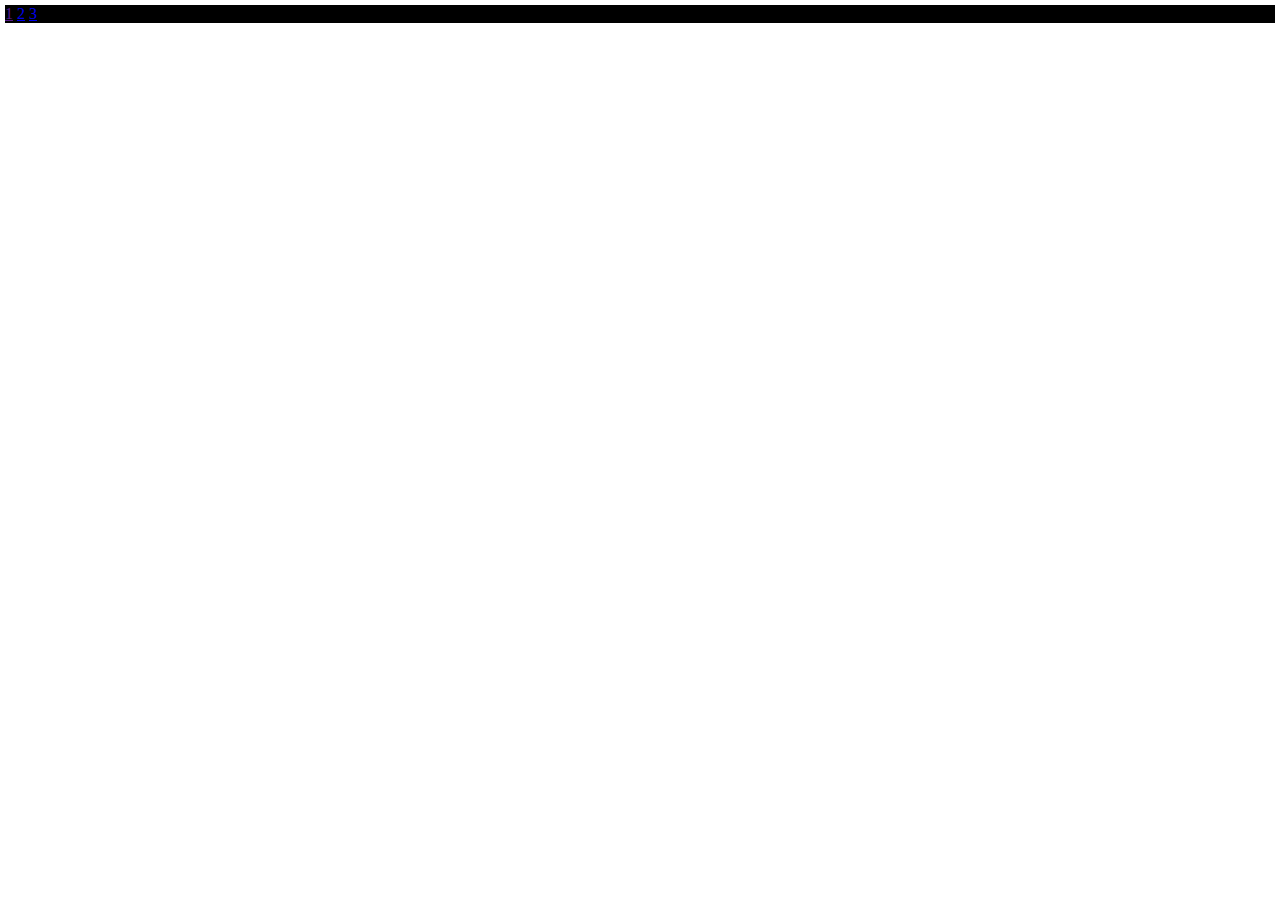
==== index.html @ 4316764b "v.48 Fredagslektion" ====
<!DOCTYPE html>
<html lang="en">
<head>
    <meta charset="UTF-8">
    <meta name="viewport" content="width=device-width, initial-scale=1.0">
    <title>Huvudsidan</title>
    <link rel="stylesheet" href="css/style.css">
</head>
<body>
    <div id="Huvudsida">
        <header>
            <nav>
                <a href="">1</a>
                <a href="meny.html">2</a>
                <a href="recensioner.html">3</a>
            </nav>
        </header>
    </div>
    
</body>
</html>
---- css/style.css ----
body {
    margin: 5px;
}

#Huvudsida {
    display: grid;
    height: ;
    grid-template-columns: ;
    grid-template-rows: ;
    row-gap: ;
    column-gap: ;
    grid-template-areas: 
    'h h h h h h'
    ;
}

header {
    grid-area: h;
    background-color: black;
    grid-template-areas: 
    'n n n'
    ;
}

nav {
    grid-area: n;
    background-color:;
}
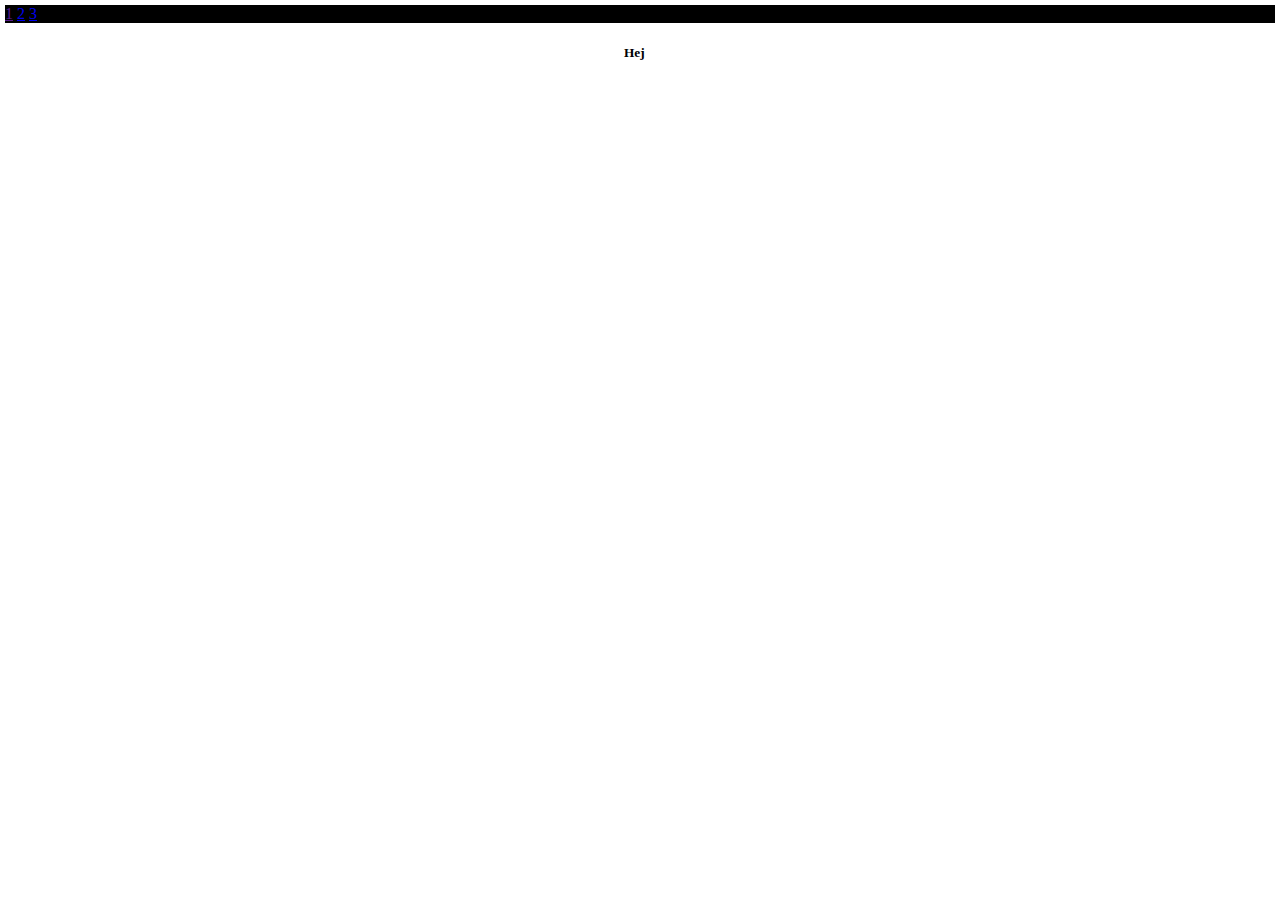
==== commit 4cfcb3f2: "Fre v.49" ====
--- a/index.html
+++ b/index.html
@@ -15,7 +15,14 @@
                 <a href="recensioner.html">3</a>
             </nav>
         </header>
+        <main class="Huvudsida"></main>
+        <section class="Huvudsida" id="s1"></section>
+        <section class="Huvudsida" id="s2"></section>
+        <footer class="Huvudsida">
+            <h5>
+                Hej
+            </h5>
+        </footer>
     </div>
-    
 </body>
 </html>--- a/css/style.css
+++ b/css/style.css
@@ -11,6 +11,11 @@
     column-gap: ;
     grid-template-areas: 
     'h h h h h h'
+    'm m m m m m'
+    'm m m m m m'
+    's1 s1 s1 s2 s2 s2'
+    's1 s1 s1 s2 s2 s2'
+    'f f f f f f'
     ;
 }
 
@@ -25,4 +30,8 @@
 nav {
     grid-area: n;
     background-color:;
+}
+
+main#Huvudsida {
+    
 }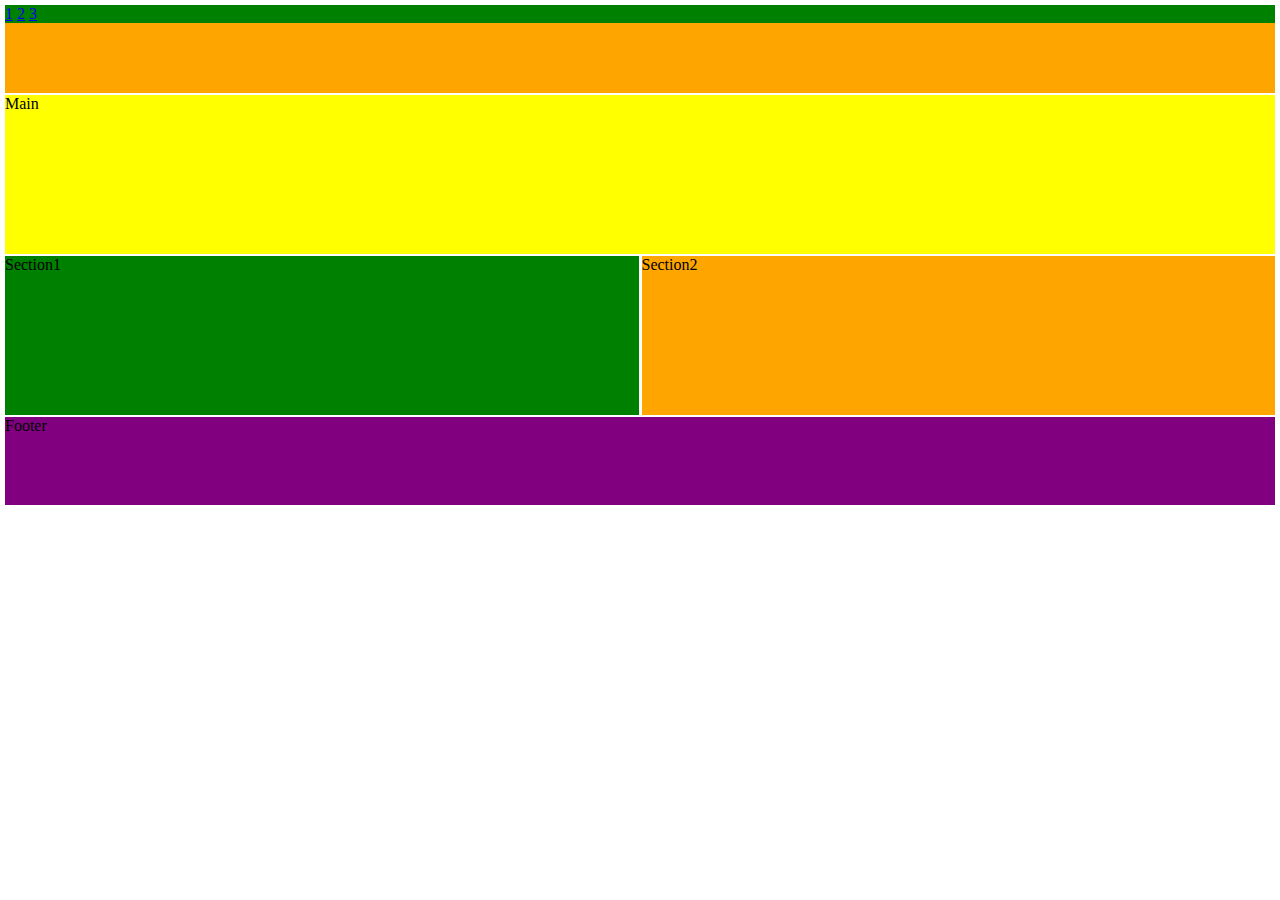
==== commit 37dfeb53: "Ons v.50" ====
--- a/index.html
+++ b/index.html
@@ -10,19 +10,15 @@
     <div id="Huvudsida">
         <header>
             <nav>
-                <a href="">1</a>
+                <a href="index.html">1</a>
                 <a href="meny.html">2</a>
                 <a href="recensioner.html">3</a>
             </nav>
         </header>
-        <main class="Huvudsida"></main>
-        <section class="Huvudsida" id="s1"></section>
-        <section class="Huvudsida" id="s2"></section>
-        <footer class="Huvudsida">
-            <h5>
-                Hej
-            </h5>
-        </footer>
+        <main class="Huvudsida">Main</main>
+        <section class="Huvudsida" id="s1">Section1</section>
+        <section class="Huvudsida" id="s2">Section2</section>
+        <footer class="Huvudsida">Footer</footer>
     </div>
 </body>
 </html>--- a/css/style.css
+++ b/css/style.css
@@ -4,11 +4,12 @@
 
 #Huvudsida {
     display: grid;
-    height: ;
-    grid-template-columns: ;
-    grid-template-rows: ;
-    row-gap: ;
-    column-gap: ;
+    height: 500px;
+    width: auto;
+    grid-auto-columns: 10px, 20px, 30px, 40px, 50px, 60px;
+    grid-template-rows: auto;
+    row-gap:2px ;
+    column-gap:3px ;
     grid-template-areas: 
     'h h h h h h'
     'm m m m m m'
@@ -19,9 +20,43 @@
     ;
 }
 
+#Menysida {
+    display: grid;
+    height: ;
+    grid-template-columns: ;
+    grid-template-rows: ;
+    row-gap: ;
+    column-gap: ;
+    grid-template-areas: ;
+    'h h h h h h h h'
+    'as1 as1 as1 s1 s1 s1 s1 s1'
+    'as1 as1 as1 s1 s1 s1 s1 s1'
+    'as1 as1 as1 s1 s1 s1 s1 s1'
+    'as2 as2 as2 s2 s2 s2 s2 s2'
+    'as2 as2 as2 s2 s2 s2 s2 s2'
+    'as2 as2 as2 s2 s2 s2 s2 s2'
+    'f f f f f f f f'
+}
+
+#Recensionsida {
+    display: grid;
+    height: ;
+    grid-template-columns: ;
+    grid-template-rows: ;
+    row-gap: ;
+    column-gap: ;
+    grid-template-areas: ;
+    'h h h h'
+    'ar1 ar1 ar2 ar2'
+    'ar1 ar1 ar2 ar2'
+    'ar3 ar3 ar4 ar4'
+    'ar3 ar3 ar4 ar4'
+    'f f f f'
+}
+
 header {
     grid-area: h;
-    background-color: black;
+    background-color: orange;
     grid-template-areas: 
     'n n n'
     ;
@@ -29,9 +64,26 @@
 
 nav {
     grid-area: n;
-    background-color:;
+    background-color:green
+    ;
 }
 
-main#Huvudsida {
-    
+#Huvudsida main {
+    grid-area: m;
+    background-color: yellow;
+}
+
+#Huvudsida #s1 {
+    grid-area: s1;
+    background-color: green;
+}
+
+#Huvudsida #s2 {
+    grid-area: s2;
+    background-color: orange;
+}
+
+#Huvudsida footer {
+    grid-area: f;
+    background-color: purple;
 }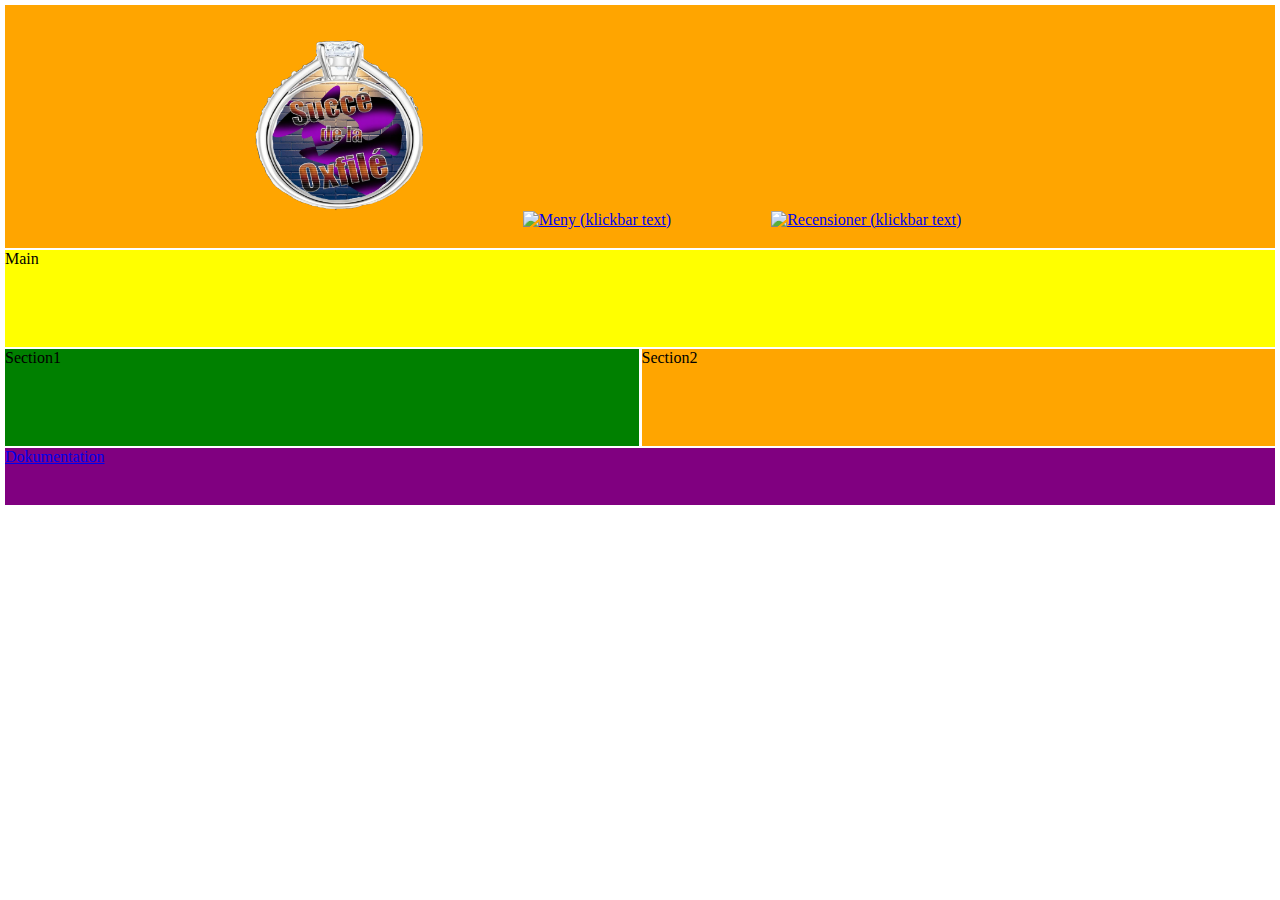
==== commit 7285363d: "Torsdag v.50" ====
--- a/index.html
+++ b/index.html
@@ -10,15 +10,17 @@
     <div id="Huvudsida">
         <header>
             <nav>
-                <a href="index.html">1</a>
-                <a href="meny.html">2</a>
-                <a href="recensioner.html">3</a>
+                <img src="img/Resturang Logga.png" alt="Bild på resturangens logga" style="width:200px;height:200px;">&emsp;&emsp;&emsp;&emsp;&emsp;
+                <a href="meny.html"><img src="https://fontmeme.com/permalink/201210/4710f571d61282a1df739cd26632eea7.png" alt="Meny (klickbar text)" border="0"></a>&emsp;&emsp;&emsp;&emsp;&emsp;&emsp;
+                <a href="recensioner.html"><img src="https://fontmeme.com/permalink/201210/d877fa3076fec6d555fc2101bd49a9ca.png" alt="Recensioner (klickbar text)" border="0"></a>&emsp;&emsp;&emsp;&emsp;&emsp;
             </nav>
         </header>
         <main class="Huvudsida">Main</main>
         <section class="Huvudsida" id="s1">Section1</section>
         <section class="Huvudsida" id="s2">Section2</section>
-        <footer class="Huvudsida">Footer</footer>
+        <footer class="Huvudsida"> 
+            <a href="http://127.0.0.1:5500/misc/dokumentation.html">Dokumentation</a>
+        </footer>
     </div>
 </body>
 </html>--- a/css/style.css
+++ b/css/style.css
@@ -22,12 +22,13 @@
 
 #Menysida {
     display: grid;
-    height: ;
+    height: 500px;
+    width: auto;
     grid-template-columns: ;
-    grid-template-rows: ;
-    row-gap: ;
-    column-gap: ;
-    grid-template-areas: ;
+    grid-template-rows: auto;
+    row-gap: 2px;
+    column-gap: 3px;
+    grid-template-areas: 
     'h h h h h h h h'
     'as1 as1 as1 s1 s1 s1 s1 s1'
     'as1 as1 as1 s1 s1 s1 s1 s1'
@@ -36,25 +37,29 @@
     'as2 as2 as2 s2 s2 s2 s2 s2'
     'as2 as2 as2 s2 s2 s2 s2 s2'
     'f f f f f f f f'
+    ;
 }
 
 #Recensionsida {
     display: grid;
-    height: ;
+    height: 500px;
+    width: auto;
     grid-template-columns: ;
-    grid-template-rows: ;
-    row-gap: ;
-    column-gap: ;
-    grid-template-areas: ;
+    grid-template-rows: auto;
+    row-gap: 2px;
+    column-gap: 3px;
+    grid-template-areas: 
     'h h h h'
     'ar1 ar1 ar2 ar2'
     'ar1 ar1 ar2 ar2'
     'ar3 ar3 ar4 ar4'
     'ar3 ar3 ar4 ar4'
     'f f f f'
+    ;
 }
 
 header {
+    display: flex;
     grid-area: h;
     background-color: orange;
     grid-template-areas: 
@@ -64,7 +69,9 @@
 
 nav {
     grid-area: n;
-    background-color:green
+    justify-content: center;
+    align-items: center;
+    margin: auto;
     ;
 }
 
@@ -86,4 +93,54 @@
 #Huvudsida footer {
     grid-area: f;
     background-color: purple;
+}
+
+#Menysida #as1 {
+    grid-area: as1;
+    background-color: red;
+}
+
+#Menysida #as2 {
+    grid-area: as2;
+    background-color: orange;
+}
+
+#Menysida #s1 {
+    grid-area: s1;
+    background-color: red;
+}
+
+#Menysida #s2 {
+    grid-area: s2;
+    background-color: orange;
+}
+
+#Menysida footer {
+    grid-area: f;
+    background-color: blue;
+}
+
+#Recensionsida #ar1 {
+    grid-area: ar1;
+    background-color: blue;
+}
+
+#Recensionsida #ar2 {
+    grid-area: ar2;
+    background-color: orange;
+}
+
+#Recensionsida #ar3 {
+    grid-area: ar3;
+    background-color: blue;
+}
+
+#Recensionsida #ar4 {
+    grid-area: ar4;
+    background-color: orange;
+}
+
+#Recensionsida footer {
+    grid-area: f;
+    background-color: blue;
 }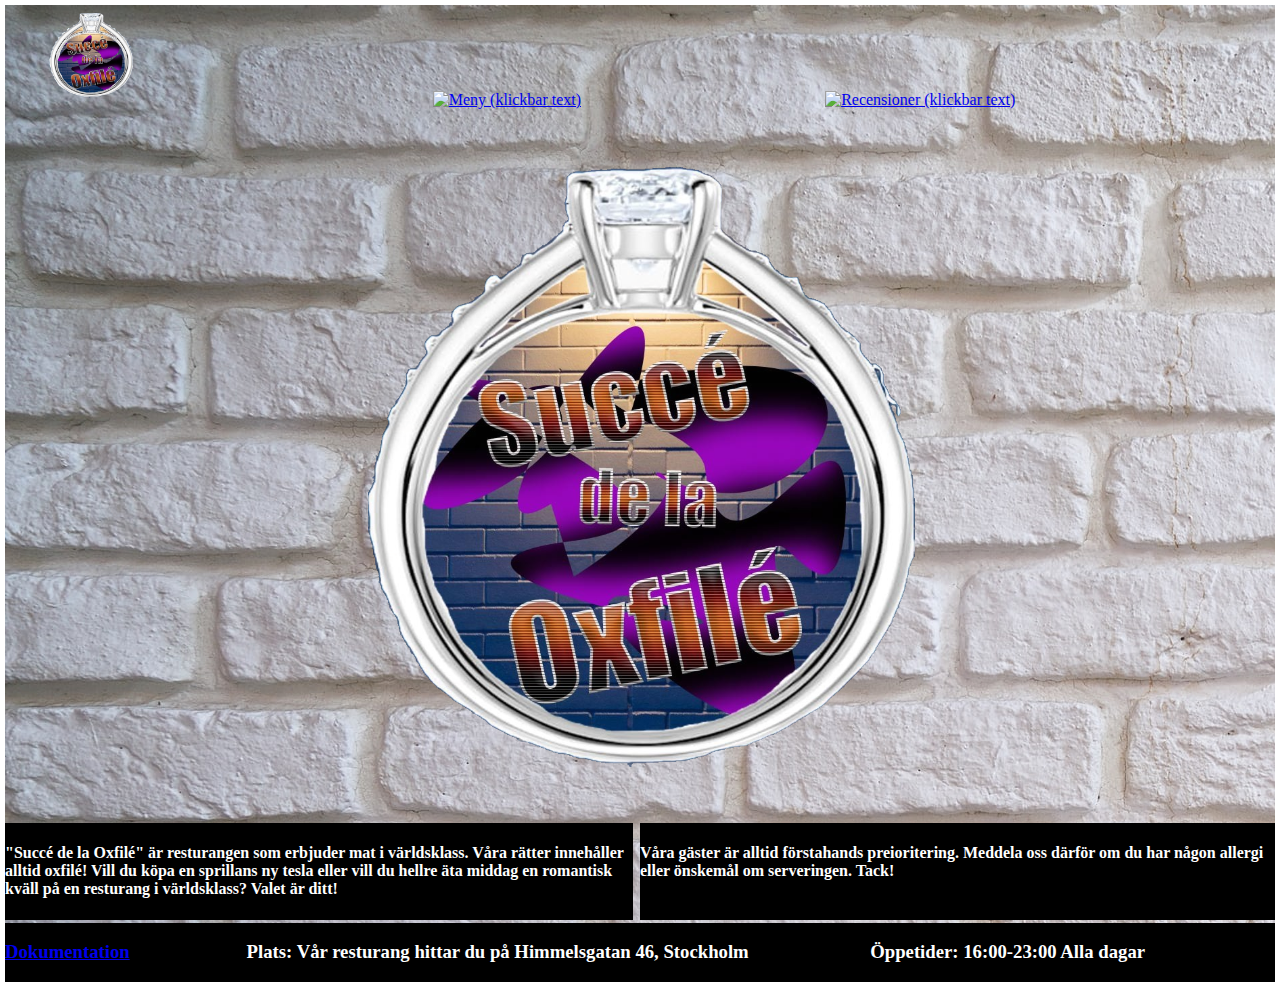
==== commit 7684648a: "Lördag v.51" ====
--- a/index.html
+++ b/index.html
@@ -10,16 +10,30 @@
     <div id="Huvudsida">
         <header>
             <nav>
-                <img src="img/Resturang Logga.png" alt="Bild på resturangens logga" style="width:200px;height:200px;">&emsp;&emsp;&emsp;&emsp;&emsp;
-                <a href="meny.html"><img src="https://fontmeme.com/permalink/201210/4710f571d61282a1df739cd26632eea7.png" alt="Meny (klickbar text)" border="0"></a>&emsp;&emsp;&emsp;&emsp;&emsp;&emsp;
-                <a href="recensioner.html"><img src="https://fontmeme.com/permalink/201210/d877fa3076fec6d555fc2101bd49a9ca.png" alt="Recensioner (klickbar text)" border="0"></a>&emsp;&emsp;&emsp;&emsp;&emsp;
+                <img src="img/Resturang Logga.png" alt="Bild på resturangens logga" style="width:100px;height:100px;">&emsp;&emsp;&emsp;&emsp;&emsp;&emsp;&emsp;&emsp;&emsp;&emsp;&emsp;&emsp;&emsp;&emsp;&emsp;&emsp;&emsp;&emsp;
+                <a href="meny.html"><img src="https://fontmeme.com/permalink/201210/4710f571d61282a1df739cd26632eea7.png" alt="Meny (klickbar text)" border="0"></a>&emsp;&emsp;&emsp;&emsp;&emsp;&emsp;&emsp;&emsp;&emsp;&emsp;&emsp;&emsp;&emsp;&emsp;&emsp;
+                <a href="recensioner.html"><img src="https://fontmeme.com/permalink/201210/d877fa3076fec6d555fc2101bd49a9ca.png" alt="Recensioner (klickbar text)" border="0"></a>&emsp;&emsp;&emsp;&emsp;&emsp;&emsp;&emsp;&emsp;&emsp;&emsp;&emsp;&emsp;&emsp;&emsp;
             </nav>
         </header>
-        <main class="Huvudsida">Main</main>
-        <section class="Huvudsida" id="s1">Section1</section>
-        <section class="Huvudsida" id="s2">Section2</section>
+        <main class="Huvudsida">
+            <img src="img/Resturang Logga.png" alt="Bild på resturangens logga i större format">
+        </main>
+        <section class="Huvudsida" id="s1">
+            <h4>
+                "Succé de la Oxfilé" är resturangen som erbjuder mat i världsklass. Våra rätter innehåller alltid oxfilé! Vill du köpa en sprillans ny tesla eller vill du hellre äta middag en romantisk kväll på en resturang i världsklass? Valet är ditt!
+            </h4>
+        </section>
+        <section class="Huvudsida" id="s2">
+            <h4>
+                Våra gäster är alltid förstahands preioritering. Meddela oss därför om du har någon allergi eller önskemål om serveringen. Tack!
+            </h4>
+        </section>
         <footer class="Huvudsida"> 
-            <a href="http://127.0.0.1:5500/misc/dokumentation.html">Dokumentation</a>
+            <h3>
+                <a href="http://127.0.0.1:5500/misc/dokumentation.html">Dokumentation</a>&emsp;&emsp;&emsp;&emsp;&emsp;&emsp;
+                Plats: Vår resturang hittar du på Himmelsgatan 46, Stockholm &emsp;&emsp;&emsp;&emsp;&emsp;&emsp;
+                Öppetider: 16:00-23:00 Alla dagar
+            </h3>
         </footer>
     </div>
 </body>
--- a/css/style.css
+++ b/css/style.css
@@ -3,13 +3,15 @@
 }
 
 #Huvudsida {
+    background-image: url(/img/Vitt\ stenkakel\ resturangsida.jpg);
     display: grid;
-    height: 500px;
+    height: auto;
     width: auto;
-    grid-auto-columns: 10px, 20px, 30px, 40px, 50px, 60px;
+    grid-auto-columns: 75px, 150px, 150px, 150px, 150px, 75px;
     grid-template-rows: auto;
-    row-gap:2px ;
-    column-gap:3px ;
+    row-gap:3px ;
+    column-gap:7px ;
+    background-image: ;
     grid-template-areas: 
     'h h h h h h'
     'm m m m m m'
@@ -61,7 +63,6 @@
 header {
     display: flex;
     grid-area: h;
-    background-color: orange;
     grid-template-areas: 
     'n n n'
     ;
@@ -76,23 +77,32 @@
 }
 
 #Huvudsida main {
+    display: flex;
     grid-area: m;
-    background-color: yellow;
+    justify-content: center;
 }
 
 #Huvudsida #s1 {
     grid-area: s1;
-    background-color: green;
+    background-color: black;
 }
 
 #Huvudsida #s2 {
     grid-area: s2;
-    background-color: orange;
+    background-color: black;
+}
+
+#Huvudsida h4 {
+    color: white;
+}
+
+#Huvudsida h3 {
+    color: white;
 }
 
 #Huvudsida footer {
     grid-area: f;
-    background-color: purple;
+    background-color: black;
 }
 
 #Menysida #as1 {
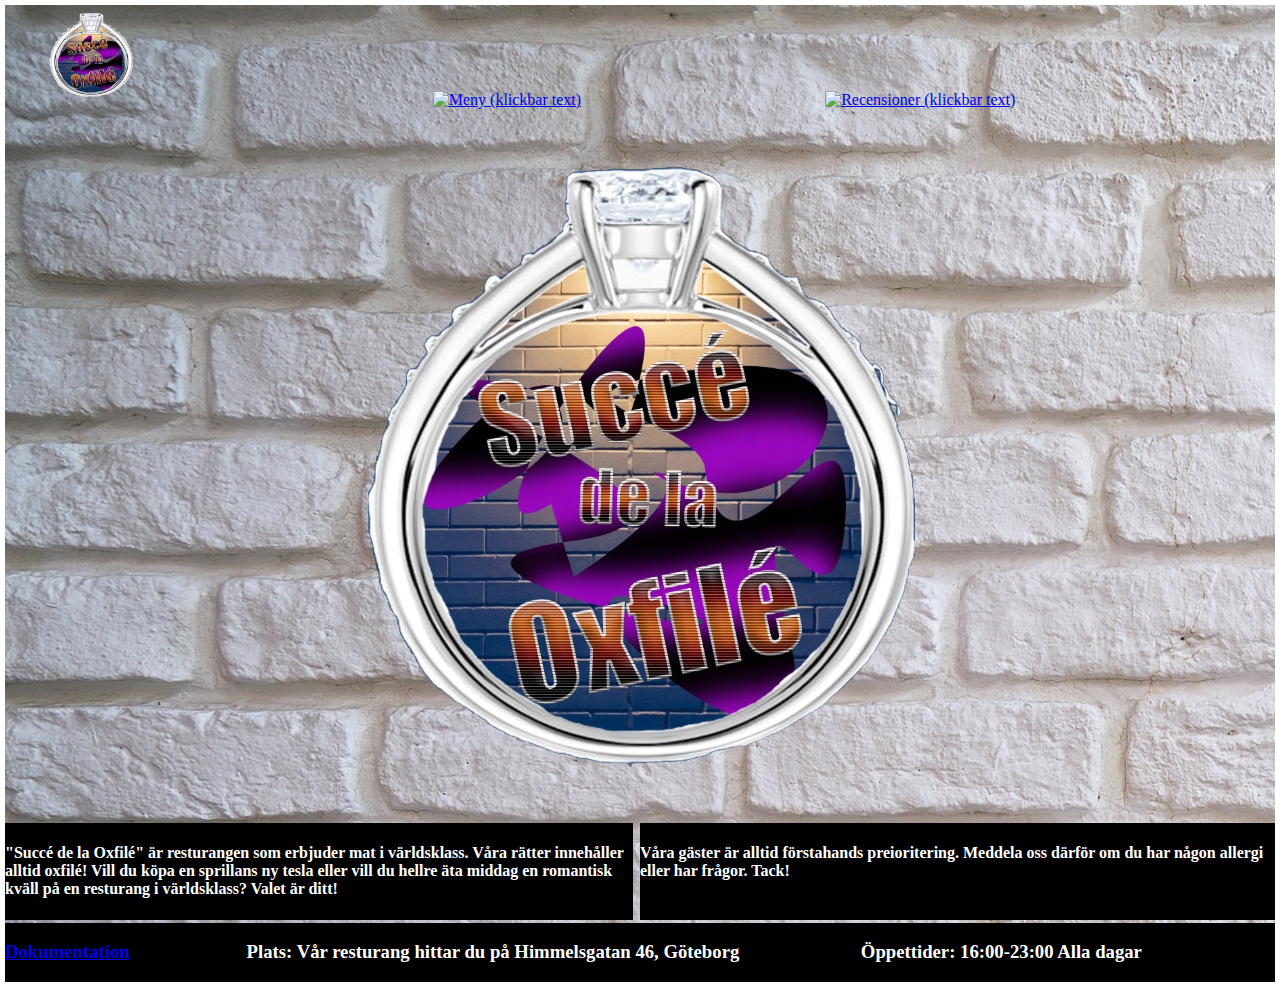
==== commit 71b3b553: "Lördag v.51" ====
--- a/index.html
+++ b/index.html
@@ -10,29 +10,29 @@
     <div id="Huvudsida">
         <header>
             <nav>
-                <img src="img/Resturang Logga.png" alt="Bild på resturangens logga" style="width:100px;height:100px;">&emsp;&emsp;&emsp;&emsp;&emsp;&emsp;&emsp;&emsp;&emsp;&emsp;&emsp;&emsp;&emsp;&emsp;&emsp;&emsp;&emsp;&emsp;
+                <img src="img/Resturang-Logga.png" alt="Bild på resturangens logga" style="width:100px;height:100px;">&emsp;&emsp;&emsp;&emsp;&emsp;&emsp;&emsp;&emsp;&emsp;&emsp;&emsp;&emsp;&emsp;&emsp;&emsp;&emsp;&emsp;&emsp;
                 <a href="meny.html"><img src="https://fontmeme.com/permalink/201210/4710f571d61282a1df739cd26632eea7.png" alt="Meny (klickbar text)" border="0"></a>&emsp;&emsp;&emsp;&emsp;&emsp;&emsp;&emsp;&emsp;&emsp;&emsp;&emsp;&emsp;&emsp;&emsp;&emsp;
                 <a href="recensioner.html"><img src="https://fontmeme.com/permalink/201210/d877fa3076fec6d555fc2101bd49a9ca.png" alt="Recensioner (klickbar text)" border="0"></a>&emsp;&emsp;&emsp;&emsp;&emsp;&emsp;&emsp;&emsp;&emsp;&emsp;&emsp;&emsp;&emsp;&emsp;
             </nav>
         </header>
         <main class="Huvudsida">
-            <img src="img/Resturang Logga.png" alt="Bild på resturangens logga i större format">
+            <img src="img/Resturang-Logga.png" alt="Bild på resturangens logga i större format">
         </main>
         <section class="Huvudsida" id="s1">
-            <h4>
+            <h4 class="Huvudsida">
                 "Succé de la Oxfilé" är resturangen som erbjuder mat i världsklass. Våra rätter innehåller alltid oxfilé! Vill du köpa en sprillans ny tesla eller vill du hellre äta middag en romantisk kväll på en resturang i världsklass? Valet är ditt!
             </h4>
         </section>
         <section class="Huvudsida" id="s2">
-            <h4>
-                Våra gäster är alltid förstahands preioritering. Meddela oss därför om du har någon allergi eller önskemål om serveringen. Tack!
+            <h4 class="Huvudsida">
+                Våra gäster är alltid förstahands preioritering. Meddela oss därför om du har någon allergi eller har frågor. Tack!
             </h4>
         </section>
         <footer class="Huvudsida"> 
             <h3>
                 <a href="http://127.0.0.1:5500/misc/dokumentation.html">Dokumentation</a>&emsp;&emsp;&emsp;&emsp;&emsp;&emsp;
-                Plats: Vår resturang hittar du på Himmelsgatan 46, Stockholm &emsp;&emsp;&emsp;&emsp;&emsp;&emsp;
-                Öppetider: 16:00-23:00 Alla dagar
+                Plats: Vår resturang hittar du på Himmelsgatan 46, Göteborg &emsp;&emsp;&emsp;&emsp;&emsp;&emsp;
+                Öppettider: 16:00-23:00 Alla dagar
             </h3>
         </footer>
     </div>
--- a/css/style.css
+++ b/css/style.css
@@ -3,15 +3,14 @@
 }
 
 #Huvudsida {
-    background-image: url(/img/Vitt\ stenkakel\ resturangsida.jpg);
+    background-image: url(/img/Vitt-stenkakel-resturangsida.jpg);
     display: grid;
     height: auto;
     width: auto;
-    grid-auto-columns: 75px, 150px, 150px, 150px, 150px, 75px;
+    grid-auto-columns: auto;
     grid-template-rows: auto;
     row-gap:3px ;
     column-gap:7px ;
-    background-image: ;
     grid-template-areas: 
     'h h h h h h'
     'm m m m m m'
@@ -23,13 +22,13 @@
 }
 
 #Menysida {
+    background-image: url(/img/wood-resturang-sida.jpg);
     display: grid;
-    height: 500px;
+    height: auto;
     width: auto;
-    grid-template-columns: ;
+    grid-template-columns: auto;
     grid-template-rows: auto;
-    row-gap: 2px;
-    column-gap: 3px;
+    row-gap: 5px;
     grid-template-areas: 
     'h h h h h h h h'
     'as1 as1 as1 s1 s1 s1 s1 s1'
@@ -43,13 +42,15 @@
 }
 
 #Recensionsida {
+    background-image: url(/img/field-resturang-sida.jpg);
     display: grid;
-    height: 500px;
+    height: 600px;
     width: auto;
-    grid-template-columns: ;
+    padding: 0%;
+    grid-template-columns: auto;
     grid-template-rows: auto;
-    row-gap: 2px;
-    column-gap: 3px;
+    row-gap: 7px;
+    column-gap: 7px;
     grid-template-areas: 
     'h h h h'
     'ar1 ar1 ar2 ar2'
@@ -107,50 +108,78 @@
 
 #Menysida #as1 {
     grid-area: as1;
-    background-color: red;
+    grid-template-areas: 
+    'asart1 asart1 asart1'
+    ;
+}
+
+#Menysida h1 {
+    background-color: black;
+    color: white;
+    align-items: center;
+    justify-content: center;
+}
+
+#Menysida #asart1 {
+    grid-area: asart1;
+    align-items: center;
+    justify-content: center;
 }
 
 #Menysida #as2 {
     grid-area: as2;
-    background-color: orange;
+    grid-template-areas: 
+    'asart2 asart2 asart2'
+    ;
+}
+
+#Menysida #asart2 {
+    grid-area: asart2;
 }
 
 #Menysida #s1 {
     grid-area: s1;
-    background-color: red;
+    background-color: black;
 }
 
 #Menysida #s2 {
     grid-area: s2;
-    background-color: orange;
+    background-color: black;
 }
 
 #Menysida footer {
     grid-area: f;
-    background-color: blue;
+    background-color: black;
+}
+
+#Menysida li {
+    color: white;
 }
 
 #Recensionsida #ar1 {
     grid-area: ar1;
-    background-color: blue;
 }
 
 #Recensionsida #ar2 {
     grid-area: ar2;
-    background-color: orange;
 }
 
 #Recensionsida #ar3 {
     grid-area: ar3;
-    background-color: blue;
 }
 
 #Recensionsida #ar4 {
     grid-area: ar4;
-    background-color: orange;
 }
 
 #Recensionsida footer {
     grid-area: f;
-    background-color: blue;
+    background-color: black;
+    position: absolute;
+    bottom: 0;
+    left: 0;
+}
+
+#Recensionsida h5 {
+    color: white;
 }